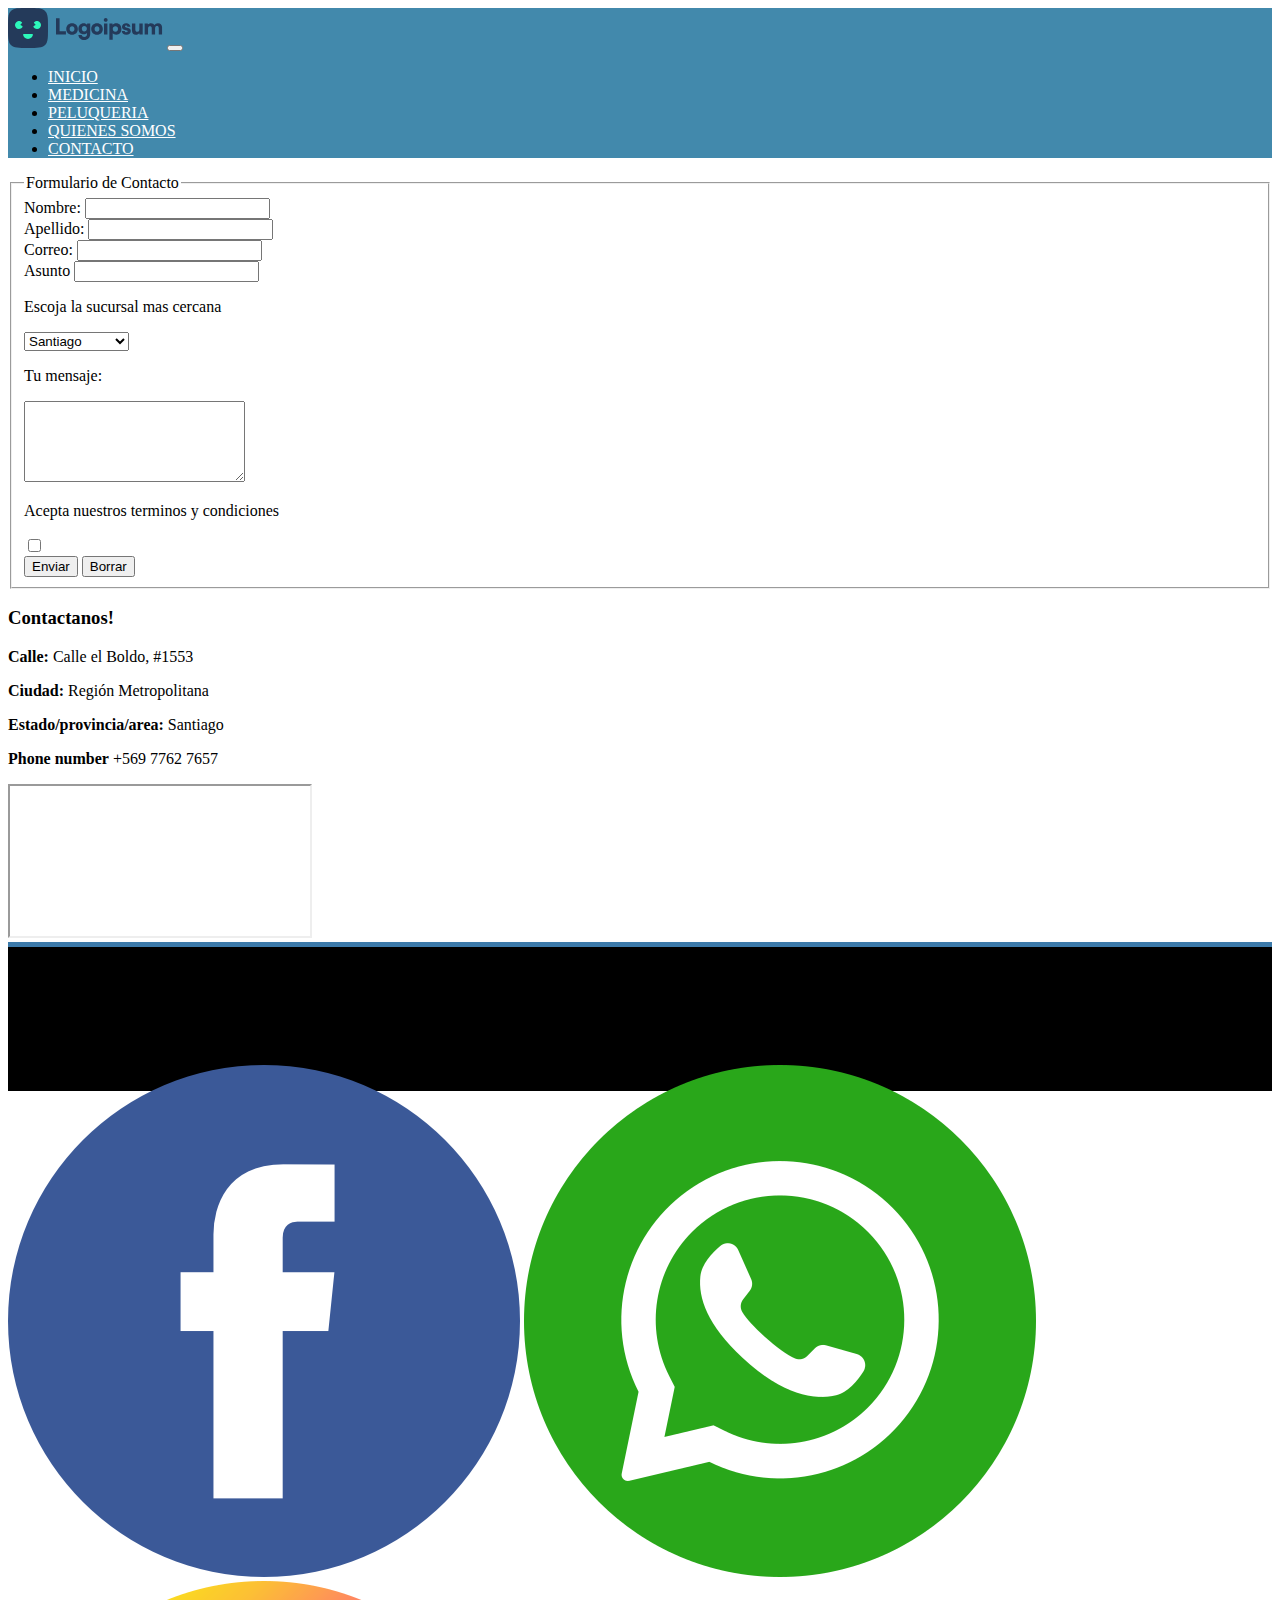
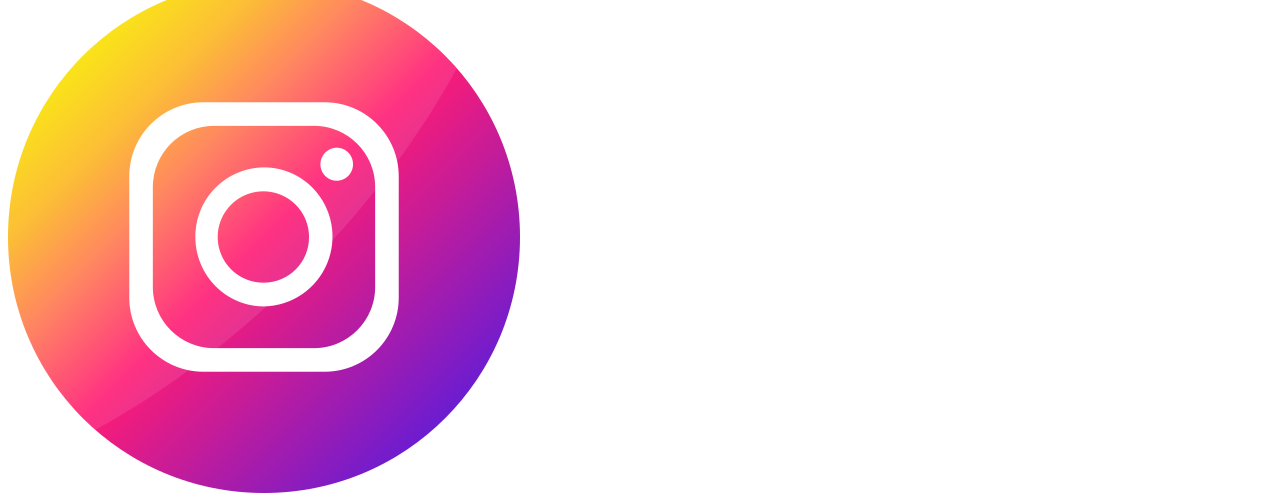
==== paginas/Contacto.html @ b1f5147a "Primer Commit" ====
<!DOCTYPE html>
<html lang="es">
  <head>
    <meta charset="UTF-8" />
    <meta http-equiv="X-UA-Compatible" content="IE=edge" />
    <meta name="viewport" content="width=device-width, initial-scale=1.0" />
    <title>Contacto</title>
    <link rel="shortcut icon" href="../img/favicon.png" type="image/x-icon" />
    <link rel="stylesheet" href="../css/style.css" />
    <link
      href="https://fonts.googleapis.com/css2?family=Roboto&display=swap"
      rel="stylesheet"
    />
    <link
      href="https://cdn.jsdelivr.net/npm/bootstrap@5.2.3/dist/css/bootstrap.min.css"
      rel="stylesheet"
      integrity="sha384-rbsA2VBKQhggwzxH7pPCaAqO46MgnOM80zW1RWuH61DGLwZJEdK2Kadq2F9CUG65"
      crossorigin="anonymous"
    />
  </head>
  <body>
    <script
      src="https://cdn.jsdelivr.net/npm/bootstrap@5.2.3/dist/js/bootstrap.bundle.min.js"
      integrity="sha384-kenU1KFdBIe4zVF0s0G1M5b4hcpxyD9F7jL+jjXkk+Q2h455rYXK/7HAuoJl+0I4"
      crossorigin="anonymous"
    ></script>
    <!-- Agregar esto a css-->
    <header style="background-color: #4289ac">
      <div class="container">
        <nav class="navbar navbar-expand-lg" style="background-color: #4289ac">
          <div class="container-fluid">
            <a class="navbar-brand" href="../index.html"
              ><img src="../img/logo.svg" alt=""
            /></a>
            <button
              class="navbar-toggler"
              type="button"
              data-bs-toggle="collapse"
              data-bs-target="#navbarSupportedContent"
              aria-controls="navbarSupportedContent"
              aria-expanded="false"
              aria-label="Toggle navigation"
            >
              <span class="navbar-toggler-icon"></span>
            </button>
            <div class="collapse navbar-collapse" id="navbarSupportedContent">
              <ul class="navbar-nav ms-auto me-auto mb-2 mb-lg-0">
                <li class="nav-item">
                  <a class="nav-link" aria-current="page" href="../index.html"
                    >INICIO</a
                  >
                </li>
                <li class="nav-item">
                  <a class="nav-link" href="../paginas/Medicina.html"
                    >MEDICINA</a
                  >
                </li>
                <li class="nav-item">
                  <a class="nav-link" href="../paginas/Peluqueria.html"
                    >PELUQUERIA</a
                  >
                </li>
                <li class="nav-item">
                  <a class="nav-link" href="../paginas/Quienes_somos.html"
                    >QUIENES SOMOS</a
                  >
                </li>
                <li class="nav-item">
                  <a class="nav-link" href="../paginas/Contacto.html"
                    >CONTACTO</a
                  >
                </li>
              </ul>
            </div>
          </div>
        </nav>
      </div>
    </header>
    <section>
      <article>
        <div class="container">
          <div class="container__Form">
            <form action="">
              <fieldset>
                <legend>Formulario de Contacto</legend>
                <div class="formulario_input">
                  <label for="text">Nombre:</label>
                  <input type="text" name="Nombre" id="Nombre" />
                </div>
                <div class="formulario_input">
                  <label for="text">Apellido:</label>
                  <input type="text" name="Apellido" id="Apellido " />
                </div>
                <div class="formulario_input">
                  <label for="text">Correo:</label>
                  <input type="text" name="Correo" id="Correo" />
                </div>
                <div class="formulario_input">
                  <label for="text">Asunto</label>
                  <input type="text" name="Asunto" id="Asunto" />
                </div>
                <div class="formulario_p">
                  <p>Escoja la sucursal mas cercana</p>
                  <div class="formulario_option">
                    <select name="sucursal" id="sucursal">
                      <option value="">Santiago</option>
                      <option value="">La Florida</option>
                      <option value="">San Bernardo</option>
                    </select>
                  </div>
                  <div>
                    <p>Tu mensaje:</p>
                    <textarea
                      name="mensaje"
                      id="mensaje"
                      cols="25"
                      rows="5"
                    ></textarea>
                  </div>
                  <div class="formulario_p">
                    <p>Acepta nuestros terminos y condiciones</p>
                    <input type="checkbox" name="1" id="1" class="check" />
                  </div>
                  <div class="button1">
                    <input type="submit" value="Enviar" />
                    <input type="reset" value="Borrar" />
                  </div>
                </div>
              </fieldset>
            </form>
            <div class="contacto__box">
              <div class="contacto__title">
                <h3>Contactanos!</h3>
              </div>
              <div class="contacto__subTitle">
                <p class="contacto__p">
                  <strong>Calle:</strong> Calle el Boldo, #1553
                </p>
                <p class="contacto__p">
                  <strong>Ciudad:</strong> Región Metropolitana
                </p>
                <p class="contacto__p">
                  <strong>Estado/provincia/area:</strong> Santiago
                </p>
                <p class="contacto__p">
                  <strong>Phone number</strong> +569 7762 7657
                </p>
                <div>
                  <iframe
                    class="contacto__map"
                    src="https://www.google.com/maps/embed?pb=!1m21!1m12!1m3!1d2252.41372004635!2d-70.59556382142324!3d-33.51637747477242!2m3!1f0!2f0!3f0!3m2!1i1024!2i768!4f13.1!4m6!3e3!4m0!4m3!3m2!1d-33.5166379!2d-70.5949463!5e0!3m2!1ses-419!2scl!4v1667081394952!5m2!1ses-419!2scl"
                    style="border: 1"
                    allowfullscreen=""
                    loading="lazy"
                    referrerpolicy="no-referrer-when-downgrade"
                  ></iframe>
                </div>
              </div>
            </div>
          </div>
        </div>
      </article>
    </section>
    <footer>
      <div class="container">
        <div class="footer__box">
          <div class="footer__text">
            <p class="footer__p">El Rincon de la Mascota.</p>
            <p>Copyright Anthony Torres @2022</p>
            <p class="coderhouse">CoderHouse.</p>
          </div>
          <div class="footer__rrss">
            <a href="#"
              ><img
                class="footer__img"
                src="../img/facebook.png"
                alt="facebook"
            /></a>
            <a href="#"
              ><img
                class="footer__img"
                src="../img/whatsapp.png"
                alt="whatsapp"
            /></a>
            <a href="#"
              ><img
                class="footer__img"
                src="../img/instagram.png"
                alt="instagram"
            /></a>
          </div>
        </div>
      </div>
    </footer>
  </body>
</html>
---- css/style.css ----
.nav-item a {
  color: white;
}

.nav-link a:hover {
  color: black;
}

.container1 {
  margin: auto;
  max-width: 1320px;
}

.section1 {
  height: 35rem;
  display: flex;
  flex-direction: column;
  align-items: center;
  background-image: url(../img/fondo_inicio.jpg);
  padding-top: 10rem;
  background-size: cover;
  background-position: center;
  background-repeat: no-repeat;
}

.section1 {
  color: white;
  font-family: roboto;
}

.section1 h1 {
  font-size: 4.5rem;
}

.section1 p {
  font-size: 1.5rem;
}

footer {
  background-color: black;
  width: 100%;
  height: 9rem;
  border-top: solid #3c7aaa 5px;
}

.card-body {
  text-align: center;
}

.p_text {
  margin-top: 2rem;
}

/*
.container_section2 {
  margin-top: 5rem;
  margin: 5rem auto 5rem 5rem;
}
*/
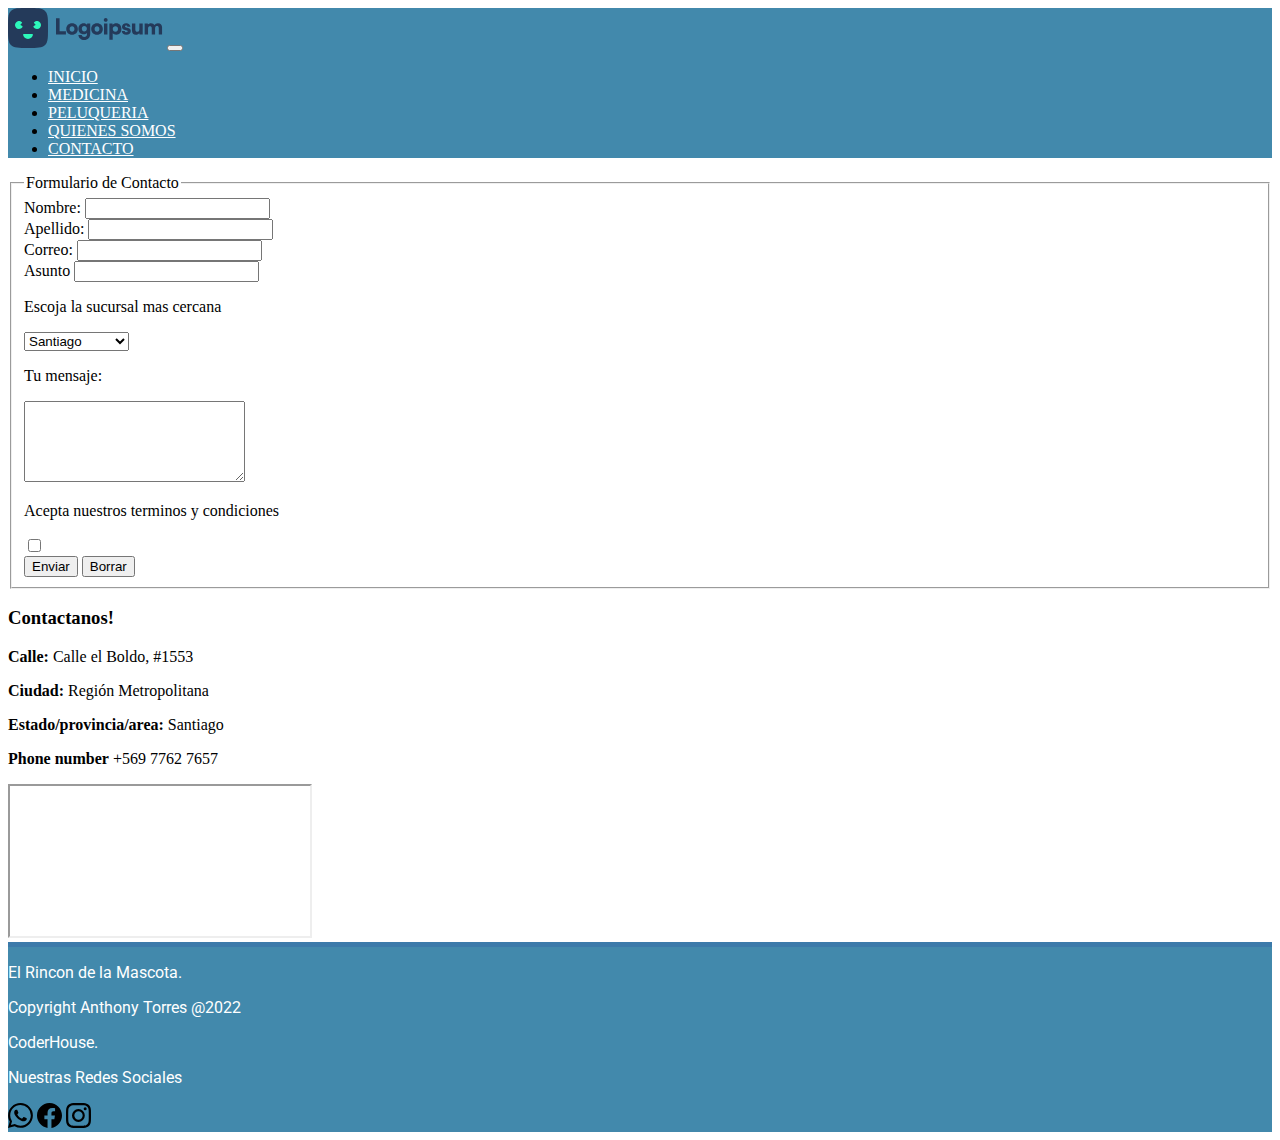
==== commit 654c36d6: "Actualizando page Medicina" ====
--- a/paginas/Contacto.html
+++ b/paginas/Contacto.html
@@ -163,31 +163,27 @@
     </section>
     <footer>
       <div class="container">
-        <div class="footer__box">
-          <div class="footer__text">
-            <p class="footer__p">El Rincon de la Mascota.</p>
-            <p>Copyright Anthony Torres @2022</p>
-            <p class="coderhouse">CoderHouse.</p>
+        <div class="row d-flex justify-content-center p-5">
+          <div class="col">
+            <div class="footer__box">
+              <div class="footer__text">
+                <p class="footer__p">El Rincon de la Mascota.</p>
+                <p>Copyright Anthony Torres @2022</p>
+                <p class="coderhouse">CoderHouse.</p>
+              </div>
+            </div>
           </div>
-          <div class="footer__rrss">
-            <a href="#"
-              ><img
-                class="footer__img"
-                src="../img/facebook.png"
-                alt="facebook"
-            /></a>
-            <a href="#"
-              ><img
-                class="footer__img"
-                src="../img/whatsapp.png"
-                alt="whatsapp"
-            /></a>
-            <a href="#"
-              ><img
-                class="footer__img"
-                src="../img/instagram.png"
-                alt="instagram"
-            /></a>
+          <div class="col img-fluid w-50">
+            <div>
+              <p class="footer__text">Nuestras Redes Sociales</p>
+              <div class="footer__iconos">
+                <a href="#"><img src="../img/whatsapp.svg" alt="whatsapp" /></a>
+                <a href="#"><img src="../img/facebook.svg" alt="facebook" /></a>
+                <a href="#"
+                  ><img src="../img/instagram.svg" alt="instagram"
+                /></a>
+              </div>
+            </div>
           </div>
         </div>
       </div>
--- a/css/style.css
+++ b/css/style.css
@@ -37,9 +37,9 @@
 }
 
 footer {
-  background-color: black;
+  background-color: #4289ac;
   width: 100%;
-  height: 9rem;
+  height: auto;
   border-top: solid #3c7aaa 5px;
 }
 
@@ -51,9 +51,20 @@
   margin-top: 2rem;
 }
 
-/*
-.container_section2 {
-  margin-top: 5rem;
-  margin: 5rem auto 5rem 5rem;
+.footer__text {
+  color: white;
+  font-family: roboto;
 }
-*/
+
+.footer__iconos img {
+  width: 25px;
+}
+
+/*MEDICINA*/
+.medicina__p {
+  margin-bottom: 2rem;
+}
+.medicina__img {
+  margin-top: 1.2rem;
+  margin-left: 1.2rem;
+}
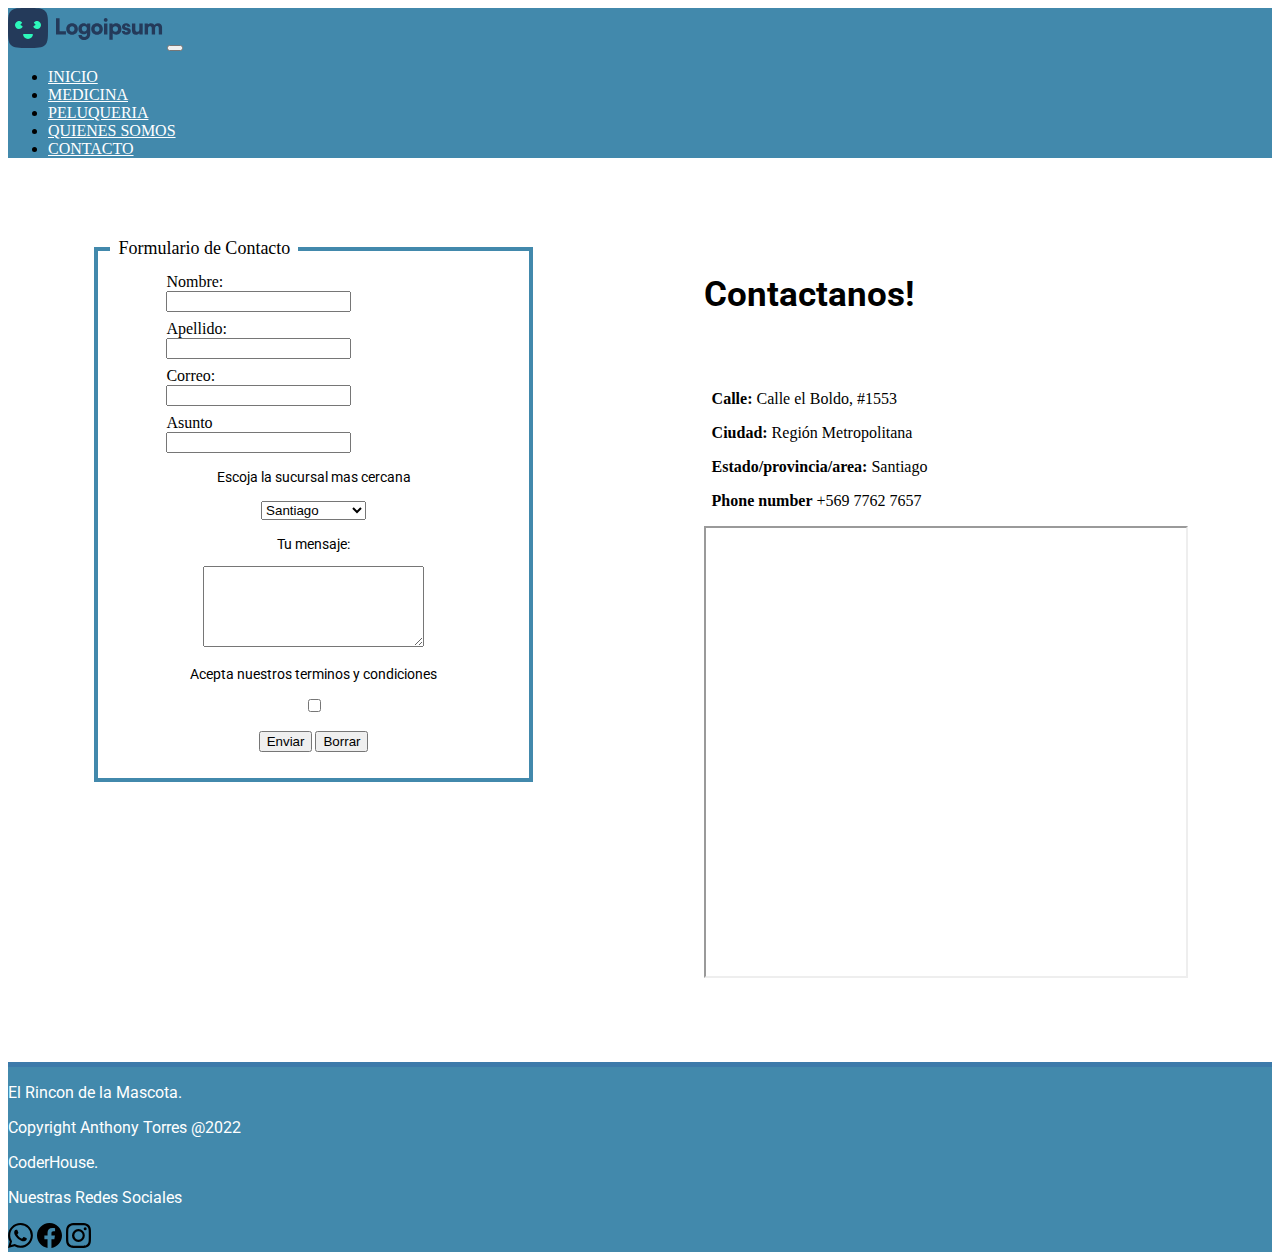
==== commit 8818dbf2: "Fixed Navbar" ====
--- a/paginas/Contacto.html
+++ b/paginas/Contacto.html
@@ -27,7 +27,10 @@
     <!-- Agregar esto a css-->
     <header style="background-color: #4289ac">
       <div class="container">
-        <nav class="navbar navbar-expand-lg" style="background-color: #4289ac">
+        <nav
+          class="navbar navbar-expand-lg fixed-top"
+          style="background-color: #4289ac"
+        >
           <div class="container-fluid">
             <a class="navbar-brand" href="../index.html"
               ><img src="../img/logo.svg" alt=""
@@ -164,7 +167,7 @@
     <footer>
       <div class="container">
         <div class="row d-flex justify-content-center p-5">
-          <div class="col">
+          <div class="col-8">
             <div class="footer__box">
               <div class="footer__text">
                 <p class="footer__p">El Rincon de la Mascota.</p>
@@ -173,7 +176,7 @@
               </div>
             </div>
           </div>
-          <div class="col img-fluid w-50">
+          <div class="col-4">
             <div>
               <p class="footer__text">Nuestras Redes Sociales</p>
               <div class="footer__iconos">
--- a/css/style.css
+++ b/css/style.css
@@ -1,3 +1,5 @@
+/* Nav */
+
 .nav-item a {
   color: white;
 }
@@ -5,6 +7,8 @@
 .nav-link a:hover {
   color: black;
 }
+
+/* Fin Nav*/
 
 .container1 {
   margin: auto;
@@ -36,6 +40,8 @@
   font-size: 1.5rem;
 }
 
+/* Footer */
+
 footer {
   background-color: #4289ac;
   width: 100%;
@@ -59,8 +65,10 @@
 .footer__iconos img {
   width: 25px;
 }
+/* Fin Footer */
 
 /*MEDICINA*/
+
 .medicina__p {
   margin-bottom: 2rem;
 }
@@ -68,3 +76,151 @@
   margin-top: 1.2rem;
   margin-left: 1.2rem;
 }
+
+.medicina__img img {
+  border: 5px solid #4289ac;
+}
+
+/* Fin Medicina */
+
+/* DEMAS PAGINAS SIN BOOTSTRAP AGREGADO */
+
+/* Pagina Peluqueria */
+
+.peluqueria__box {
+  display: flex;
+  flex-direction: row;
+  justify-content: space-around;
+}
+
+.peluqueria__img img {
+  margin-top: 4.5rem;
+  width: 500px;
+  margin-bottom: 10rem;
+  border: 5px solid #4289ac;
+}
+
+.peluqueria__text {
+  margin-top: 4.5rem;
+  padding-left: 3.5rem;
+}
+
+.peluqueria__text h3 {
+  font-size: 2rem;
+  padding-bottom: 1.5rem;
+  font-family: roboto, sans-serif;
+}
+
+.peluqueria__p {
+  padding-bottom: 1.2rem;
+  font-size: 18px;
+}
+
+/* Quienes Somos */
+
+.quienesSomos__box {
+  display: flex;
+  margin-top: 5.5rem;
+  flex-direction: row;
+  justify-content: space-around;
+}
+
+.quienesSomos__title {
+  text-align: center;
+  font-family: roboto, sans-serif;
+  font-size: 25px;
+  padding-bottom: 1.5rem;
+}
+
+.quienesSomos__img img {
+  width: 500px;
+  padding-right: 0.5rem;
+  border: solid 2px black;
+  margin-bottom: 4rem;
+}
+
+.quienesSomos__info {
+  margin-top: 3.5rem;
+  margin-left: 3rem;
+}
+
+.quienesSomos__subTitle {
+  font-size: 18;
+  margin: 1rem;
+  font-family: roboto, sans-serif;
+}
+
+/* Pagina Contacto */
+
+.container__Form {
+  width: 100%;
+  display: flex;
+  margin-top: 5rem;
+  margin-bottom: 5rem;
+  justify-content: space-around;
+}
+
+fieldset {
+  border: #4289ac solid 0.3rem;
+}
+
+legend {
+  font-size: 18px;
+  padding-right: 0.5rem;
+  padding-left: 0.5rem;
+}
+
+form {
+  width: 35%;
+}
+.formulario_input {
+  width: 50%;
+  margin-top: 0.5rem;
+  margin-bottom: 0.5rem;
+  padding-left: 3.5rem;
+}
+
+.formulario_p {
+  margin-top: 1rem;
+  text-align: center;
+  margin-bottom: 1rem;
+  font-size: 14px;
+  font-family: roboto, sans-serif;
+}
+
+.formulario_option {
+  margin-top: 1rem;
+  margin-bottom: 1rem;
+}
+
+.button {
+  font-family: roboto, sans-serif;
+}
+
+.contacto__title {
+  font-size: 30px;
+  font-family: roboto, sans-serif;
+}
+
+.contacto__subTitle {
+  width: 50%;
+  padding-top: 1.5rem;
+}
+
+.contacto__subTitle p {
+  margin-bottom: 1rem;
+  padding-left: 0.5rem;
+}
+
+.contacto__map {
+  width: 30rem;
+  height: 28rem;
+}
+
+.prueba {
+  -moz-transform: translateX(20px);
+  -webkit-transform: translateX(20px);
+  -o-transform: translateX(20px);
+  -ms-transform: translateX(20px);
+  transform: translateX(20px);
+}
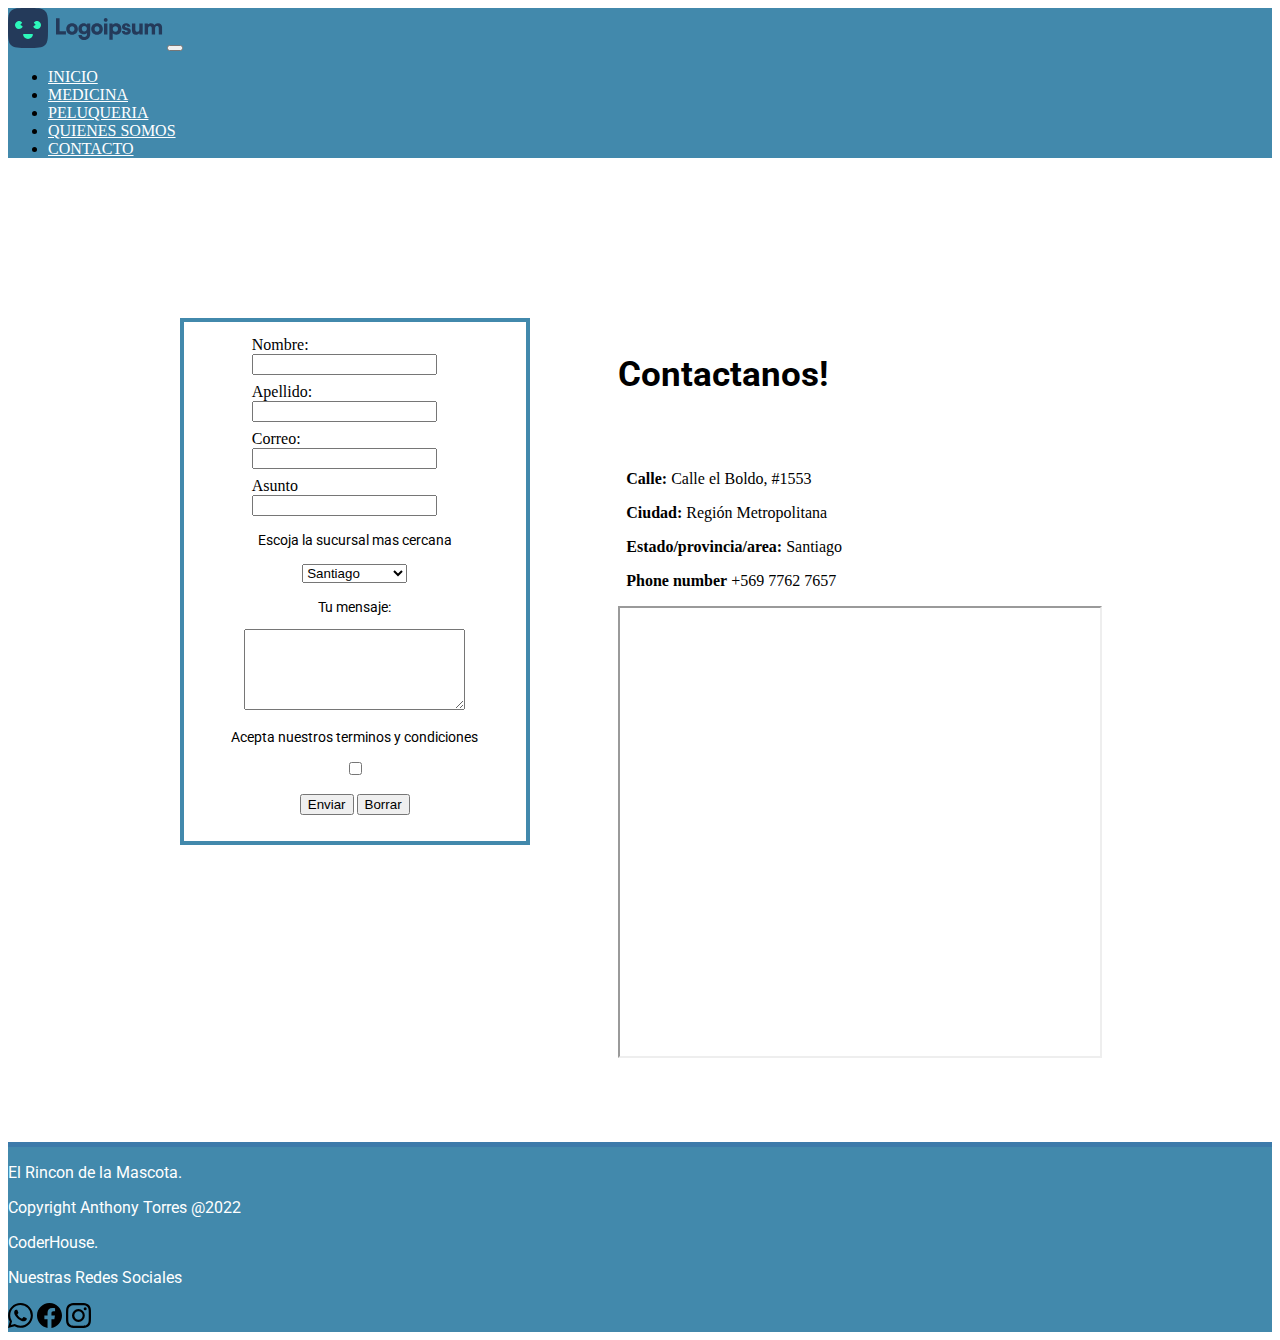
==== commit 5fa96e5e: "Fixed items" ====
--- a/paginas/Contacto.html
+++ b/paginas/Contacto.html
@@ -25,12 +25,9 @@
       crossorigin="anonymous"
     ></script>
     <!-- Agregar esto a css-->
-    <header style="background-color: #4289ac">
+    <header class="fixed-top" style="background-color: #4289ac">
       <div class="container">
-        <nav
-          class="navbar navbar-expand-lg fixed-top"
-          style="background-color: #4289ac"
-        >
+        <nav class="navbar navbar-expand-lg" style="background-color: #4289ac">
           <div class="container-fluid">
             <a class="navbar-brand" href="../index.html"
               ><img src="../img/logo.svg" alt=""
@@ -81,11 +78,10 @@
     </header>
     <section>
       <article>
-        <div class="container">
+        <div class="container2">
           <div class="container__Form">
             <form action="">
-              <fieldset>
-                <legend>Formulario de Contacto</legend>
+              <fieldset class="caja__fielset">
                 <div class="formulario_input">
                   <label for="text">Nombre:</label>
                   <input type="text" name="Nombre" id="Nombre" />
--- a/css/style.css
+++ b/css/style.css
@@ -87,6 +87,9 @@
 
 /* Pagina Peluqueria */
 
+.container__peluqueria {
+  margin-top: 5rem;
+}
 .peluqueria__box {
   display: flex;
   flex-direction: row;
@@ -120,7 +123,7 @@
 
 .quienesSomos__box {
   display: flex;
-  margin-top: 5.5rem;
+  margin-top: 10rem;
   flex-direction: row;
   justify-content: space-around;
 }
@@ -152,22 +155,22 @@
 
 /* Pagina Contacto */
 
+.container2 {
+  width: 80%;
+  margin: auto;
+  max-width: 1320px;
+}
+
 .container__Form {
   width: 100%;
   display: flex;
-  margin-top: 5rem;
+  margin-top: 10rem;
   margin-bottom: 5rem;
   justify-content: space-around;
 }
 
-fieldset {
+.caja__fielset {
   border: #4289ac solid 0.3rem;
-}
-
-legend {
-  font-size: 18px;
-  padding-right: 0.5rem;
-  padding-left: 0.5rem;
 }
 
 form {
@@ -216,11 +219,3 @@
   width: 30rem;
   height: 28rem;
 }
-
-.prueba {
-  -moz-transform: translateX(20px);
-  -webkit-transform: translateX(20px);
-  -o-transform: translateX(20px);
-  -ms-transform: translateX(20px);
-  transform: translateX(20px);
-}
